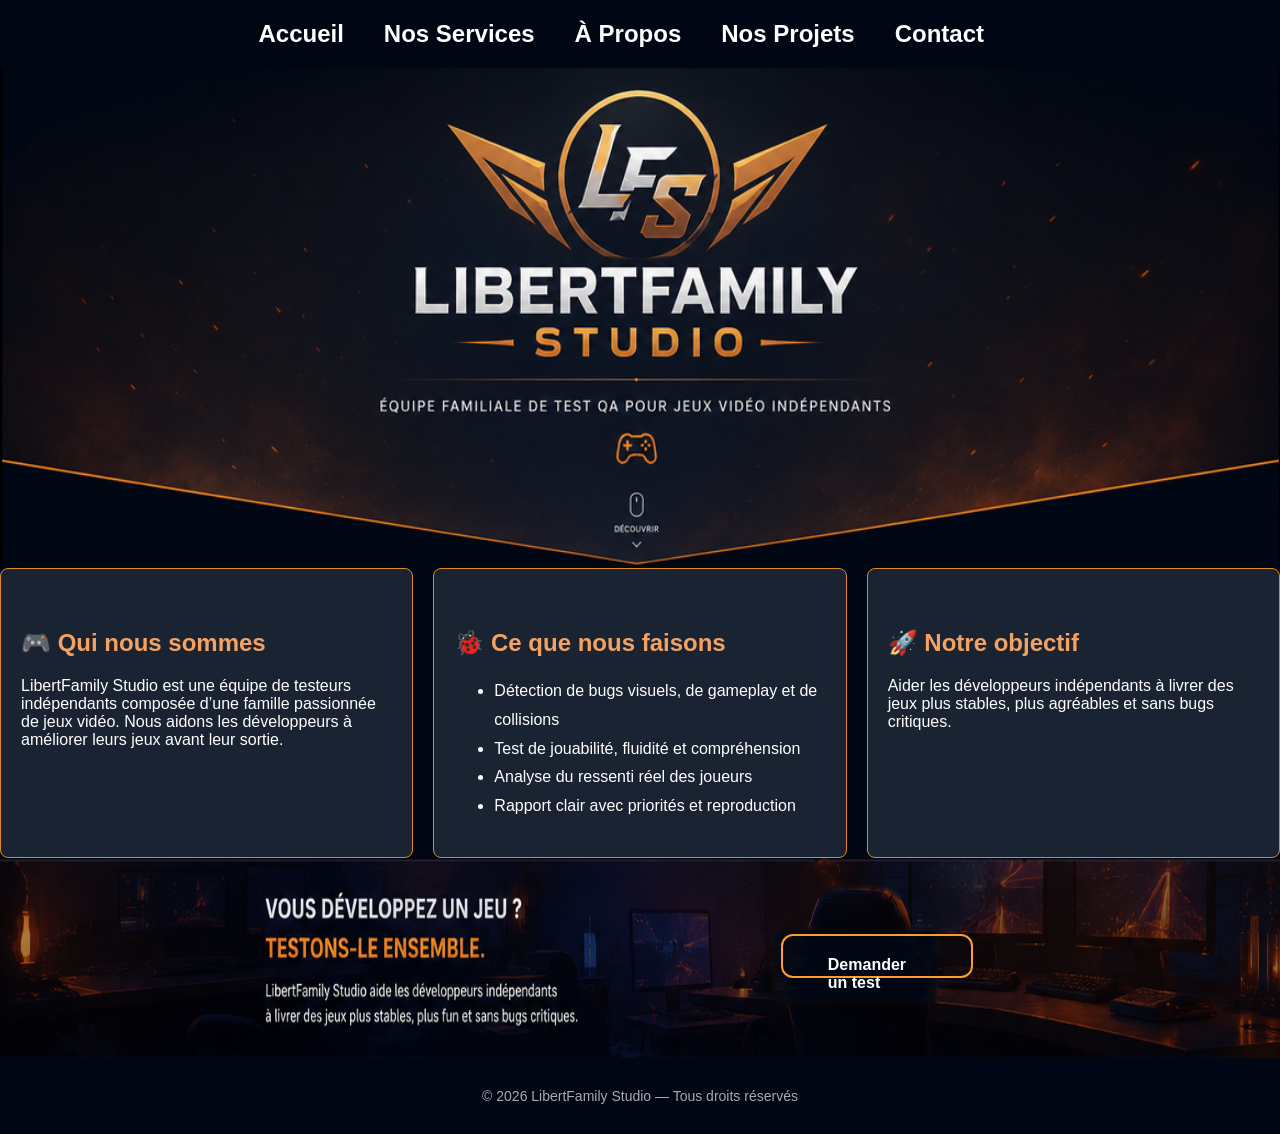
==== index.html @ a76ae363 "Améliore l’accueil et son appel à l’action" ====
<!DOCTYPE html>
<html lang="fr">
<head>
  <meta charset="UTF-8">
  <meta name="viewport" content="width=device-width, initial-scale=1">
  <meta name="description" content="LibertFamily Studio teste les jeux vidéo indépendants en famille sur PC, Android, VR et console.">
  <title>LibertFamily Studio</title>
  <link rel="stylesheet" href="css/global.css">
  <link rel="stylesheet" href="css/accueil.css">
  <link rel="stylesheet" href="css/pages.css">
</head>
<body>
  <nav aria-label="Navigation principale">
    <a href="index.html" aria-current="page">Accueil</a>
    <a href="services.html">Nos Services</a>
    <a href="apropos.html">À Propos</a>
    <a href="projets.html">Nos Projets</a>
    <a href="contact.html">Contact</a>
  </nav>

  <header class="hero">
    <img src="images/LogoSite.png" alt="LibertFamily Studio, équipe familiale de test QA" class="hero-logo">
  </header>

  <main>
    <div class="container">
      <div class="card">
        <h2>🎮 Qui nous sommes</h2>
        <p>LibertFamily Studio est une équipe de testeurs indépendants composée d’une famille passionnée de jeux vidéo. Nous aidons les développeurs à améliorer leurs jeux avant leur sortie.</p>
      </div>

      <div class="card">
        <h2>🐞 Ce que nous faisons</h2>
        <ul>
          <li>Détection de bugs visuels, de gameplay et de collisions</li>
          <li>Test de jouabilité, fluidité et compréhension</li>
          <li>Analyse du ressenti réel des joueurs</li>
          <li>Rapport clair avec priorités et reproduction</li>
        </ul>
      </div>

      <div class="card">
        <h2>🚀 Notre objectif</h2>
        <p>Aider les développeurs indépendants à livrer des jeux plus stables, plus agréables et sans bugs critiques.</p>
      </div>
    </div>

    <section class="banderole">
      <img src="images/banderole_fixed.png" alt="Vous développez un jeu ? Testons-le ensemble." class="banderole-publicite">
      <a href="contact.html" class="btn-invisible">Demander un test</a>
    </section>
  </main>

  <footer>© 2026 LibertFamily Studio — Tous droits réservés</footer>
</body>
</html>
---- css/global.css ----
/* ===== Général ===== */
body {

  font-family: Arial, sans-serif;
  background: #010615;

}

header {
  text-align: center;
  padding: 20px 40px;
  background: #fff;
}

header img {
  width: 100%;
  margin-bottom: 0;
}

h1 {
  margin: 0;
  font-size: 40px;
  color: #f4a261;
}

h2 {
  color: #f4a261;
  margin-top: 40px;
}

.container {
  display: flex;
  gap: 20px;
  flex-wrap: wrap;
  /* pour que ça passe à la ligne sur petit écran */
}

.card {
  flex: 1;
  min-width: 250px;
  /* évite que les cartes deviennent trop étroites */
  background: #1a2332;
  border: 1px solid #e08a1e;
  border-radius: 8px;
  padding: 20px;
  color: white;
}



ul {
  line-height: 1.8;
}

/* ===== banderole publicitaire ===== */
.banderole {
  position: relative;
  width: 100%;
  padding: 0;
  margin: 0;
  display: flex;

  justify-content: center;
  align-items: flex-start;
  background: #070707;
}

.banderole-publicite {
  width: 100%;
  /* je peux augmenter si je veux encore plus grand */
  max-width: none;
  height: 200px;

}



/* ===== logo ===== */




.hero {
  width: 100%;
  padding: 0;
  margin: 0;
  display: flex;

  justify-content: center;
  align-items: flex-start;
  background: #070707;
}

.hero-logo {
  width: 100%;
  /* je peux augmenter si je veux encore plus grand */
  max-width: none;
  height: 500px;
  display: block;

}

/* ===== Menu principal ===== */
nav {
  width: 80%;
  display: flex;
  justify-content: flex-end;
  gap: 40px;
  font-size: 24px;
  color: white;
  padding: 20px 40px;
}

nav a:hover {
  color: #f4a261;
  transform: scale(1.15);
}

nav a {
  color: white;
  text-decoration: none;
  font-weight: bold;
  transition: color 0.5s ease, transform 0.5s ease;
}

/* ===== Menu sur banderole ===== */
.nav-banderole {
  background-color: #0a0508;
  background-image:
    linear-gradient(to right, rgba(60, 20, 10, 0.6), rgba(60, 20, 10, 0) 15%, rgba(10, 20, 50, 0) 60%, rgba(10, 20, 60, 0.6)),
    url("../images/logopage4.png");
  background-size: auto, auto 162px;
  background-position: center, center;
  background-repeat: no-repeat, no-repeat;
  height: 162px;
  box-sizing: border-box;
  width: 100vw;
  position: relative;
  left: calc(-50vw + 50%);
  margin-right: calc(-50vw + 50%);
}

.nav-banderole a {
  color: white;
  text-decoration: none;
  font-weight: bold;
  transition: color 0.5s ease, transform 0.5s ease;
}

.nav-banderole {
  align-items: flex-end;
  background-size: contain;
  background-position: center 25%;
  background-repeat: no-repeat;
  height: 162px;
  justify-content: center;
  color: white;
  box-sizing: border-box;
}

.nav-banderole a:hover {
  color: #f4a261;
  transform: scale(1.15);
}

/* ===== bouton contact ===== */
.btn-invisible {
  position: absolute;
  color: white;
  left: 61%;
  top: 38%;
  padding: 20px 45px;
  width: clamp(40px, 15%, 200px);
  height: clamp(15px, 30%, 25px);
  text-decoration: none;
  font-weight: bold;
  border: 2px solid #ff9c2e;
  border-radius: 12px;
  background: color white;
  transition: .3s;
}

.btn-invisible:hover {
  background: #ff9c2e;
  color: #fff;
  box-shadow: 0 0 20px #ff9c2e;
}

/* ===== Footer ===== */
footer {
  text-align: center;
  padding: 30px;
  font-size: 14px;
  color: #aaa;
}
---- css/pages.css ----
* {
  box-sizing: border-box;
}

body {
  margin: 0;
  color: #f5f7fb;
}

.page-header {
  max-width: 1100px;
  margin: 0 auto;
  padding: 70px 24px 35px;
  text-align: center;
}

.page-header .eyebrow {
  margin: 0 0 12px;
  color: #ff9c2e;
  font-weight: bold;
  letter-spacing: .12em;
  text-transform: uppercase;
}

.page-header h1 {
  font-size: clamp(2rem, 5vw, 3.5rem);
}

.page-header p {
  max-width: 760px;
  margin: 20px auto 0;
  color: #cbd3df;
  font-size: 1.1rem;
  line-height: 1.7;
}

.content-grid {
  max-width: 1100px;
  margin: 0 auto;
  padding: 30px 24px 70px;
  display: grid;
  grid-template-columns: repeat(2, minmax(0, 1fr));
  gap: 22px;
}

.service-card,
.info-card,
.price-card,
.contact-card {
  padding: 28px;
  background: #1a2332;
  border: 1px solid #e08a1e;
  border-radius: 12px;
}

.service-card h2,
.info-card h2,
.price-card h2,
.contact-card h2 {
  margin-top: 0;
}

.service-card p,
.info-card p,
.price-card p,
.contact-card p {
  color: #d7dde7;
  line-height: 1.7;
}

.platforms {
  max-width: 1100px;
  margin: 0 auto 35px;
  padding: 0 24px;
  display: flex;
  flex-wrap: wrap;
  justify-content: center;
  gap: 12px;
}

.platform {
  padding: 10px 16px;
  color: #fff;
  background: #111a29;
  border: 1px solid #ff9c2e;
  border-radius: 999px;
  font-weight: bold;
}

.wide {
  grid-column: 1 / -1;
}

.steps {
  counter-reset: steps;
  list-style: none;
  padding: 0;
}

.steps li {
  counter-increment: steps;
  position: relative;
  padding: 0 0 20px 48px;
  color: #d7dde7;
  line-height: 1.6;
}

.steps li::before {
  content: counter(steps);
  position: absolute;
  left: 0;
  top: 0;
  width: 32px;
  height: 32px;
  display: grid;
  place-items: center;
  color: #010615;
  background: #ff9c2e;
  border-radius: 50%;
  font-weight: bold;
}

.price {
  margin: 8px 0;
  color: #ff9c2e;
  font-size: 2rem;
  font-weight: bold;
}

.cta-row {
  display: flex;
  flex-wrap: wrap;
  justify-content: center;
  gap: 15px;
  margin-top: 28px;
}

.button {
  display: inline-block;
  padding: 13px 22px;
  color: #fff;
  text-decoration: none;
  font-weight: bold;
  border: 2px solid #ff9c2e;
  border-radius: 10px;
  transition: .25s ease;
}

.button.primary,
.button:hover {
  color: #07101f;
  background: #ff9c2e;
  box-shadow: 0 0 18px rgba(255, 156, 46, .35);
}

.contact-list {
  padding: 0;
  list-style: none;
}

.contact-list li {
  margin: 14px 0;
}

.contact-list a {
  color: #ffb45f;
}

.notice {
  max-width: 1050px;
  margin: 0 auto 70px;
  padding: 22px 24px;
  color: #d7dde7;
  background: #111a29;
  border-left: 4px solid #ff9c2e;
  line-height: 1.7;
}

@media (max-width: 800px) {
  nav,
  .nav-banderole {
    width: 100%;
    height: auto;
    padding: 16px;
    gap: 14px;
    flex-wrap: wrap;
    justify-content: center;
    font-size: 16px;
  }

  .content-grid {
    grid-template-columns: 1fr;
  }

  .wide {
    grid-column: auto;
  }

  .page-header {
    padding-top: 45px;
  }
}
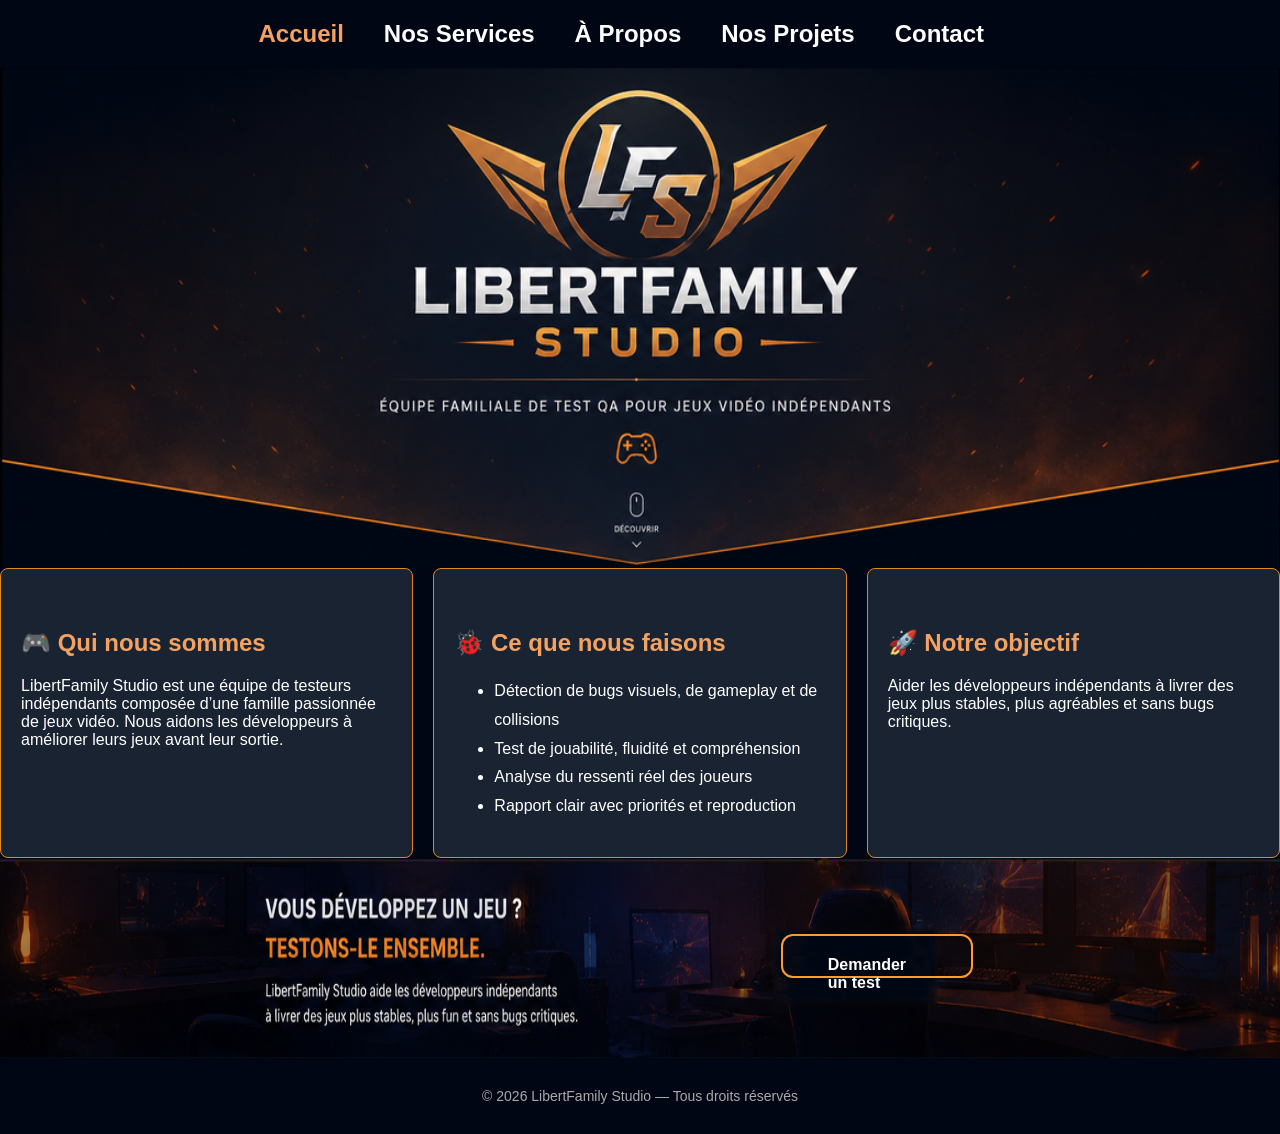
==== commit 4a86604b: "Supprime une feuille de style inexistante" ====
--- a/index.html
+++ b/index.html
@@ -5,9 +5,7 @@
   <meta name="viewport" content="width=device-width, initial-scale=1">
   <meta name="description" content="LibertFamily Studio teste les jeux vidéo indépendants en famille sur PC, Android, VR et console.">
   <title>LibertFamily Studio</title>
-  <link rel="stylesheet" href="css/global.css">
-  <link rel="stylesheet" href="css/accueil.css">
-  <link rel="stylesheet" href="css/pages.css">
+  <link rel="stylesheet" href="css/global.css">  <link rel="stylesheet" href="css/pages.css">
 </head>
 <body>
   <nav aria-label="Navigation principale">
--- a/css/pages.css
+++ b/css/pages.css
@@ -200,3 +200,47 @@
     padding-top: 45px;
   }
 }
+
+nav a[aria-current="page"] {
+  color: #f4a261;
+}
+
+@media (max-width: 800px) {
+  .hero-logo {
+    height: auto;
+  }
+
+  .banderole-publicite {
+    height: auto;
+    min-height: 150px;
+    object-fit: cover;
+  }
+
+  .btn-invisible {
+    left: auto;
+    top: auto;
+    right: 8%;
+    bottom: 18%;
+    width: auto;
+    height: auto;
+    padding: 10px 16px;
+  }
+
+  .container2 {
+    min-width: 0;
+    width: 100%;
+    padding: 0 16px;
+    flex-wrap: wrap;
+  }
+
+  .card2 {
+    flex: 1 1 280px;
+    width: auto;
+  }
+
+  .card2-image {
+    height: auto;
+    aspect-ratio: 16 / 10;
+    object-fit: cover;
+  }
+}
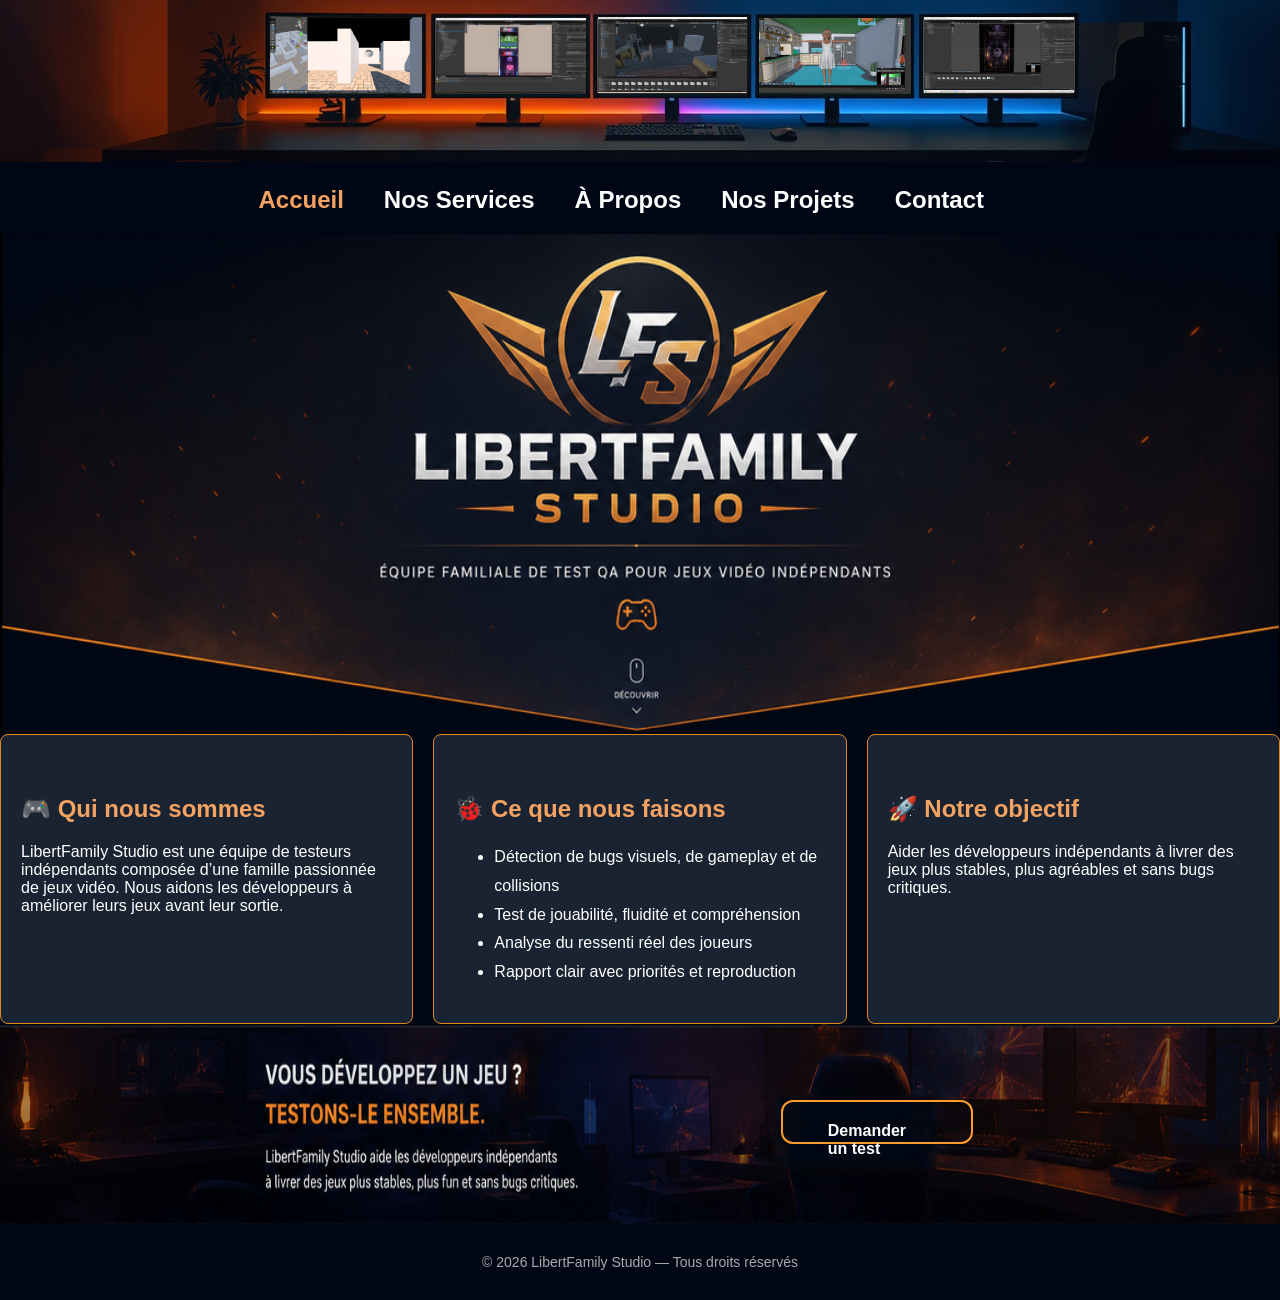
==== commit e4f0bd39: "Affiche les cinq projets au-dessus du menu" ====
--- a/index.html
+++ b/index.html
@@ -8,6 +8,10 @@
   <link rel="stylesheet" href="css/global.css">  <link rel="stylesheet" href="css/pages.css">
 </head>
 <body>
+  <div class="project-strip" aria-label="Aperçu de nos projets">
+    <img src="images/logopage4.png" alt="Cinq projets LibertFamily Studio affichés sur écrans">
+  </div>
+
   <nav aria-label="Navigation principale">
     <a href="index.html" aria-current="page">Accueil</a>
     <a href="services.html">Nos Services</a>
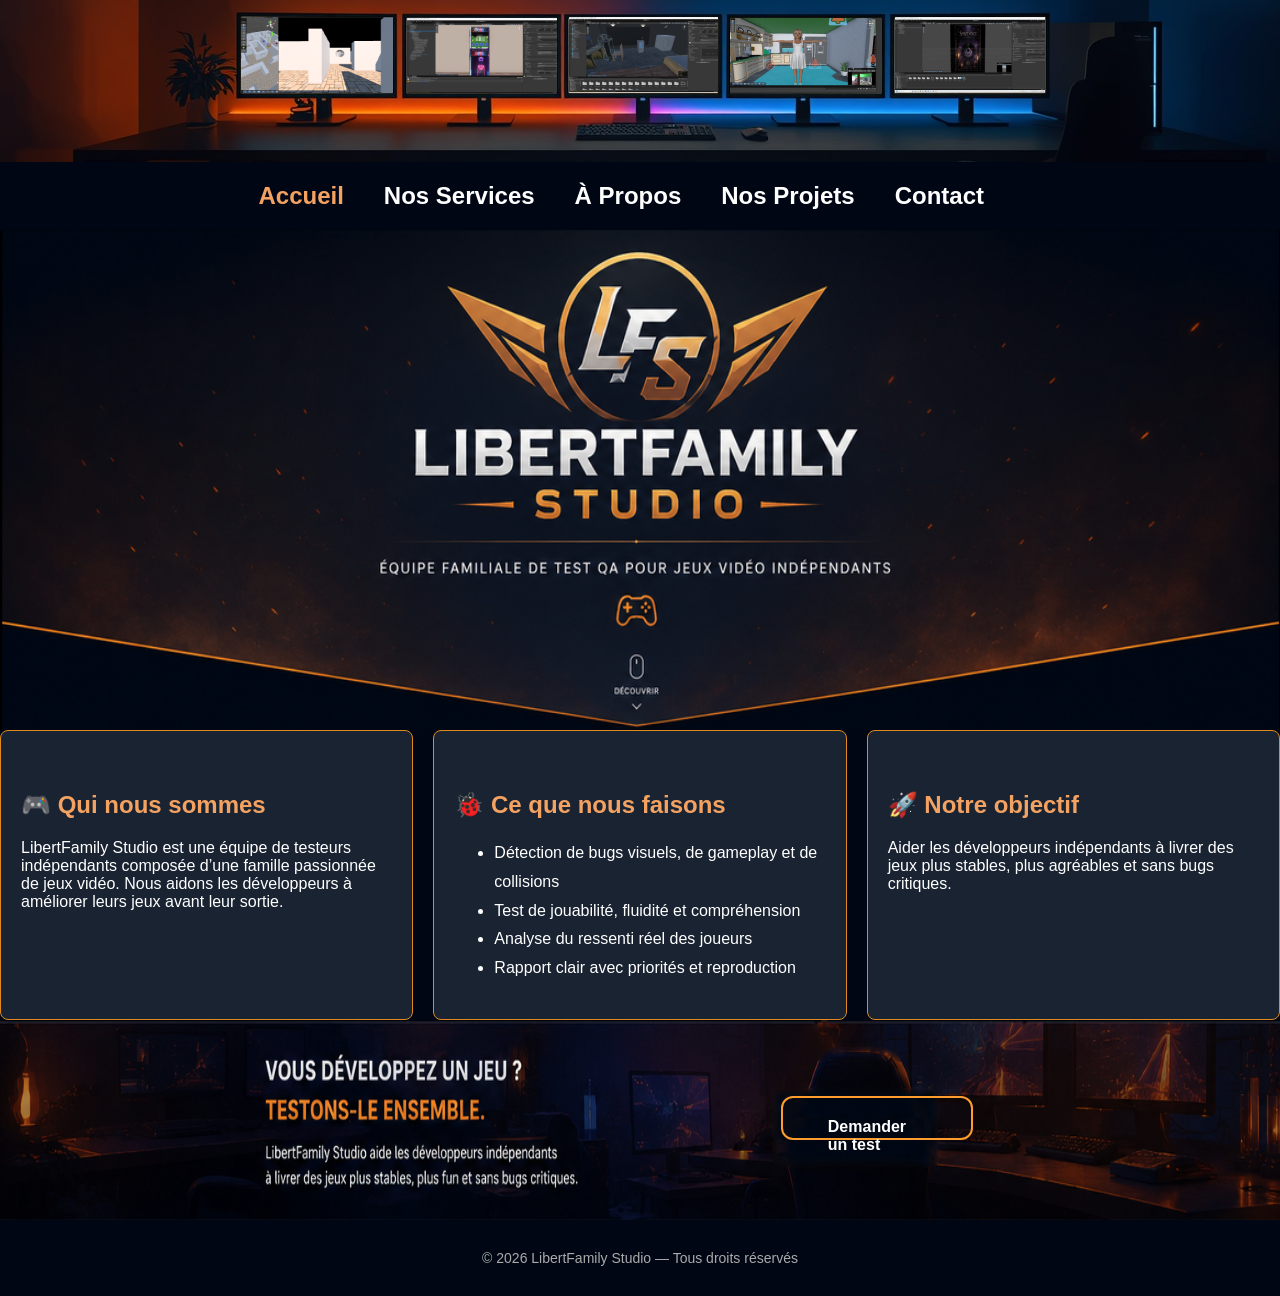
==== commit c0c0e4ee: "Force le rafraîchissement des styles" ====
--- a/index.html
+++ b/index.html
@@ -5,7 +5,7 @@
   <meta name="viewport" content="width=device-width, initial-scale=1">
   <meta name="description" content="LibertFamily Studio teste les jeux vidéo indépendants en famille sur PC, Android, VR et console.">
   <title>LibertFamily Studio</title>
-  <link rel="stylesheet" href="css/global.css">  <link rel="stylesheet" href="css/pages.css">
+  <link rel="stylesheet" href="css/global.css">  <link rel="stylesheet" href="css/pages.css?v=2">
 </head>
 <body>
   <div class="project-strip" aria-label="Aperçu de nos projets">
--- a/css/pages.css
+++ b/css/pages.css
@@ -244,3 +244,45 @@
     object-fit: cover;
   }
 }
+
+/* Bandeau visible des cinq projets */
+.project-strip {
+  width: 100%;
+  height: 162px;
+  overflow: hidden;
+  background: #0a0f18;
+}
+
+.project-strip img {
+  display: block;
+  width: 100%;
+  height: 100%;
+  object-fit: cover;
+  object-position: center;
+}
+
+.page-header {
+  background: transparent;
+}
+
+.nav-banderole {
+  height: auto;
+  min-height: 72px;
+  background-color: #080d18;
+  background-image: none;
+  align-items: center;
+}
+
+.page-header .button:not(.primary) {
+  background: #111a29;
+}
+
+@media (max-width: 800px) {
+  .project-strip {
+    height: 105px;
+  }
+
+  .project-strip img {
+    object-fit: cover;
+  }
+}
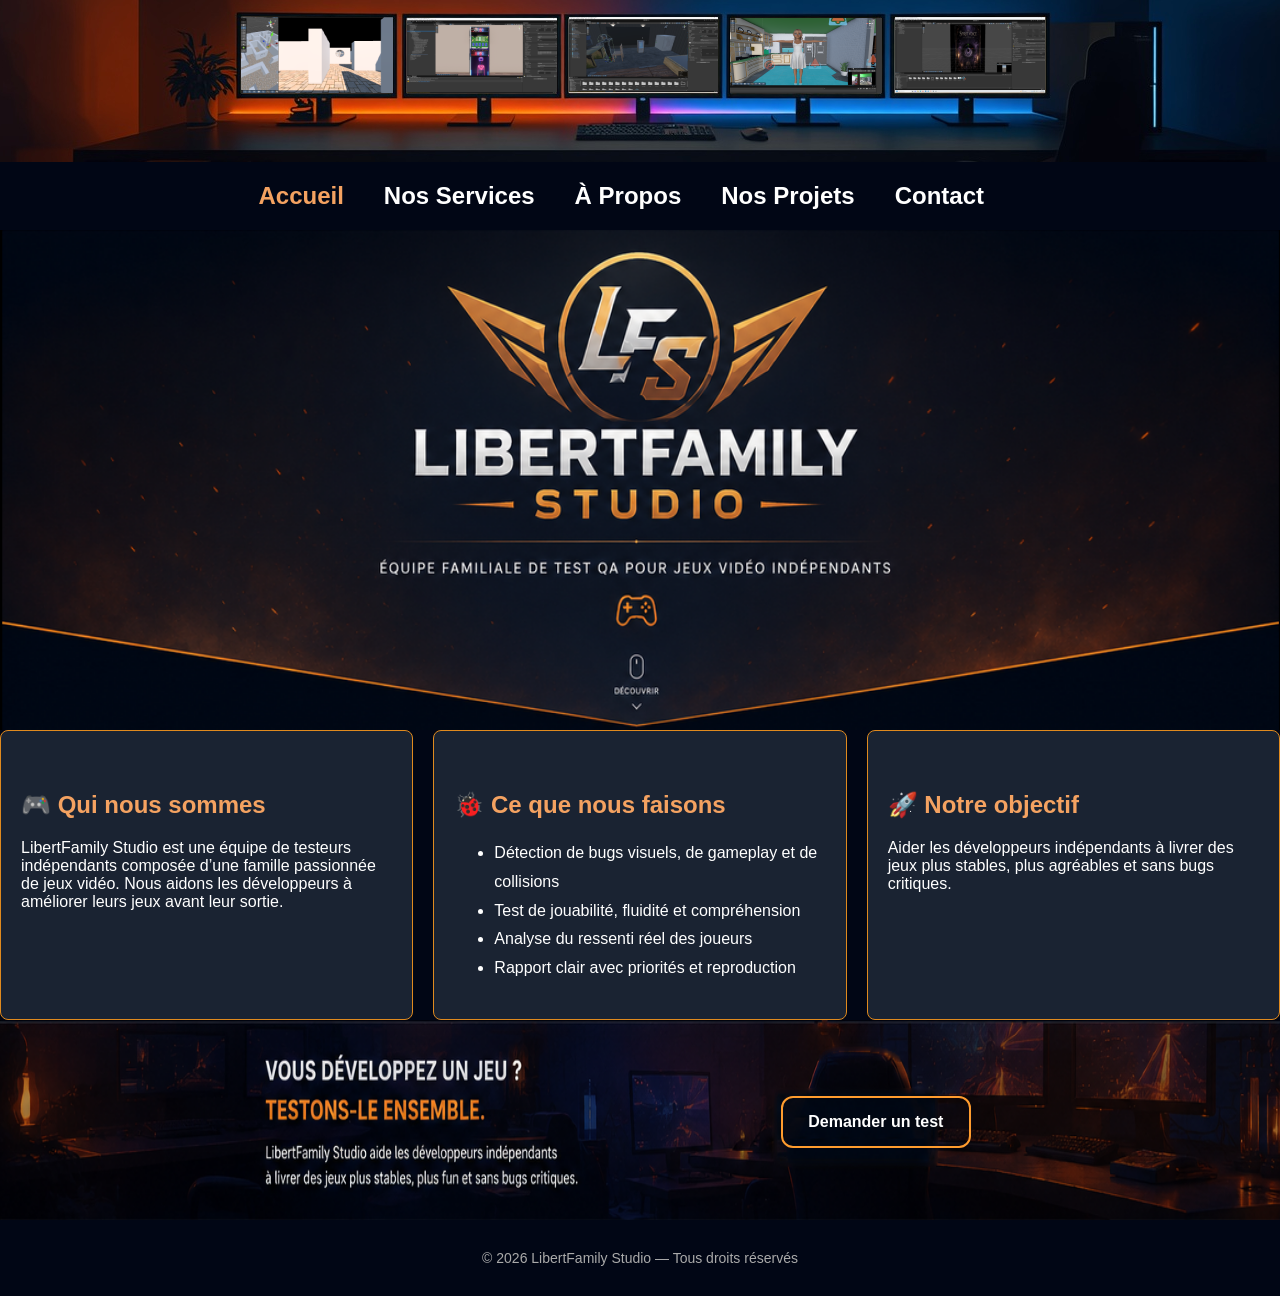
==== commit 2a22e144: "Recharge le style du bouton d’accueil" ====
--- a/index.html
+++ b/index.html
@@ -5,7 +5,7 @@
   <meta name="viewport" content="width=device-width, initial-scale=1">
   <meta name="description" content="LibertFamily Studio teste les jeux vidéo indépendants en famille sur PC, Android, VR et console.">
   <title>LibertFamily Studio</title>
-  <link rel="stylesheet" href="css/global.css">  <link rel="stylesheet" href="css/pages.css?v=2">
+  <link rel="stylesheet" href="css/global.css">  <link rel="stylesheet" href="css/pages.css?v=4">
 </head>
 <body>
   <div class="project-strip" aria-label="Aperçu de nos projets">
--- a/css/pages.css
+++ b/css/pages.css
@@ -286,3 +286,17 @@
     object-fit: cover;
   }
 }
+
+/* Bouton principal de la banderole d'accueil */
+.btn-invisible {
+  display: inline-flex;
+  align-items: center;
+  justify-content: center;
+  width: auto;
+  min-width: 190px;
+  height: auto;
+  min-height: 52px;
+  padding: 12px 24px;
+  white-space: nowrap;
+  line-height: 1.2;
+}
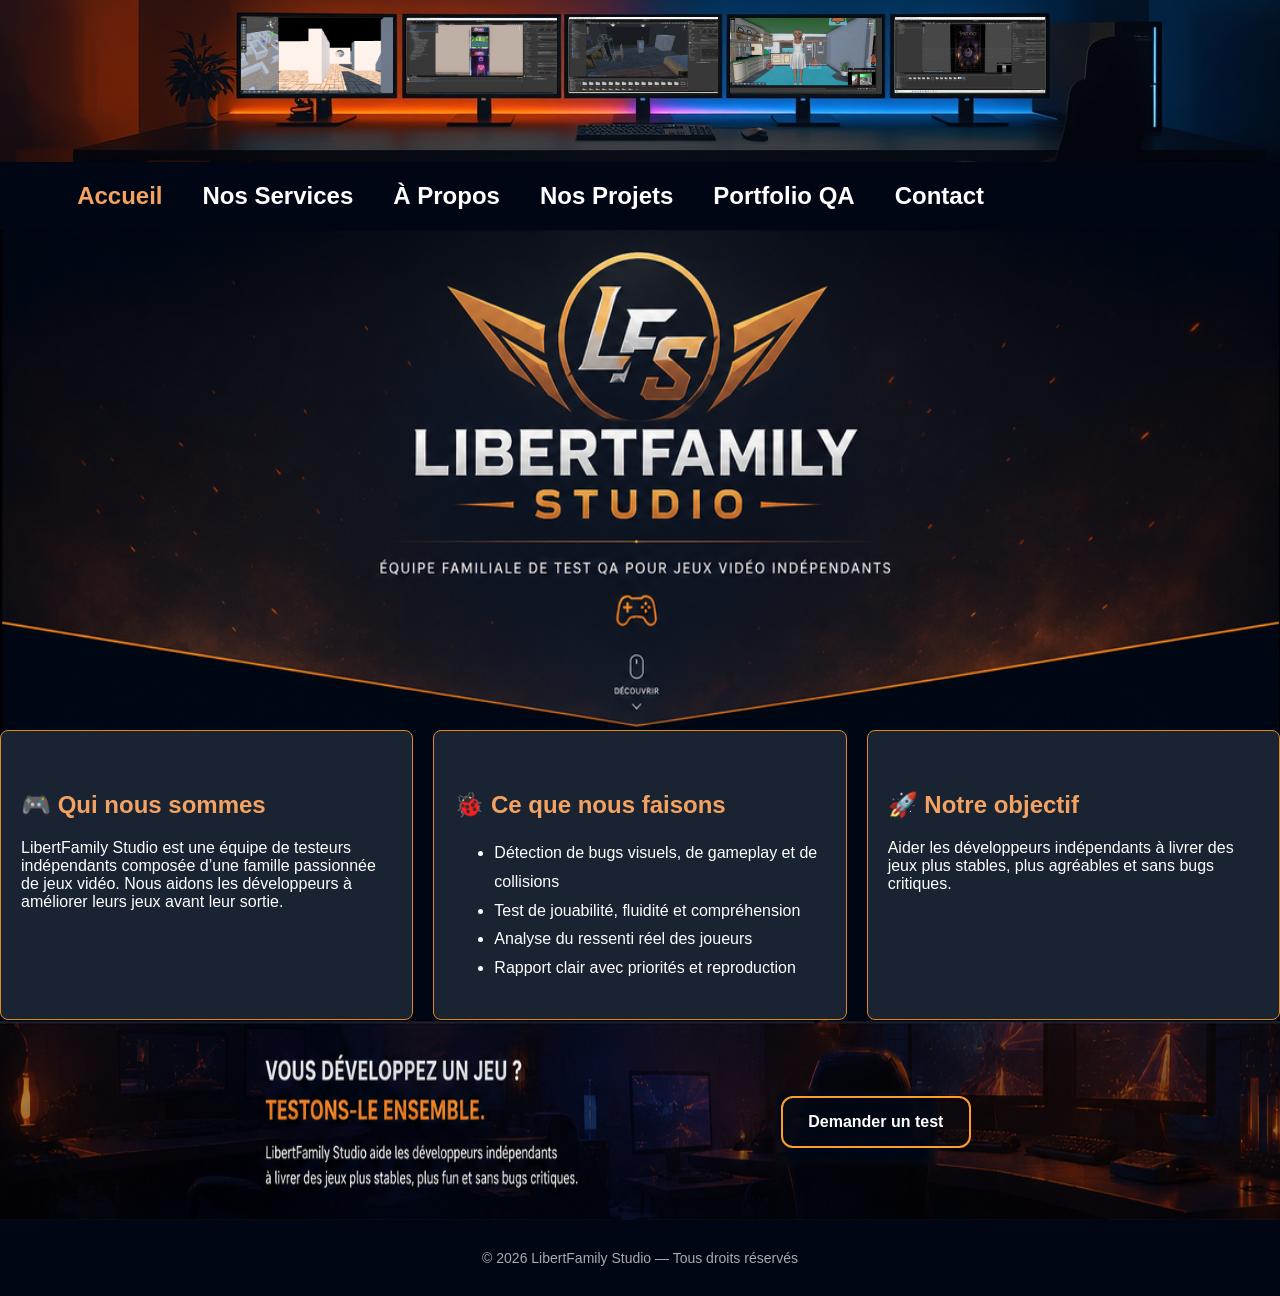
==== commit b609045f: "Crée un portfolio dédié aux études QA" ====
--- a/index.html
+++ b/index.html
@@ -17,6 +17,7 @@
     <a href="services.html">Nos Services</a>
     <a href="apropos.html">À Propos</a>
     <a href="projets.html">Nos Projets</a>
+    <a href="qa.html">Portfolio QA</a>
     <a href="contact.html">Contact</a>
   </nav>
 
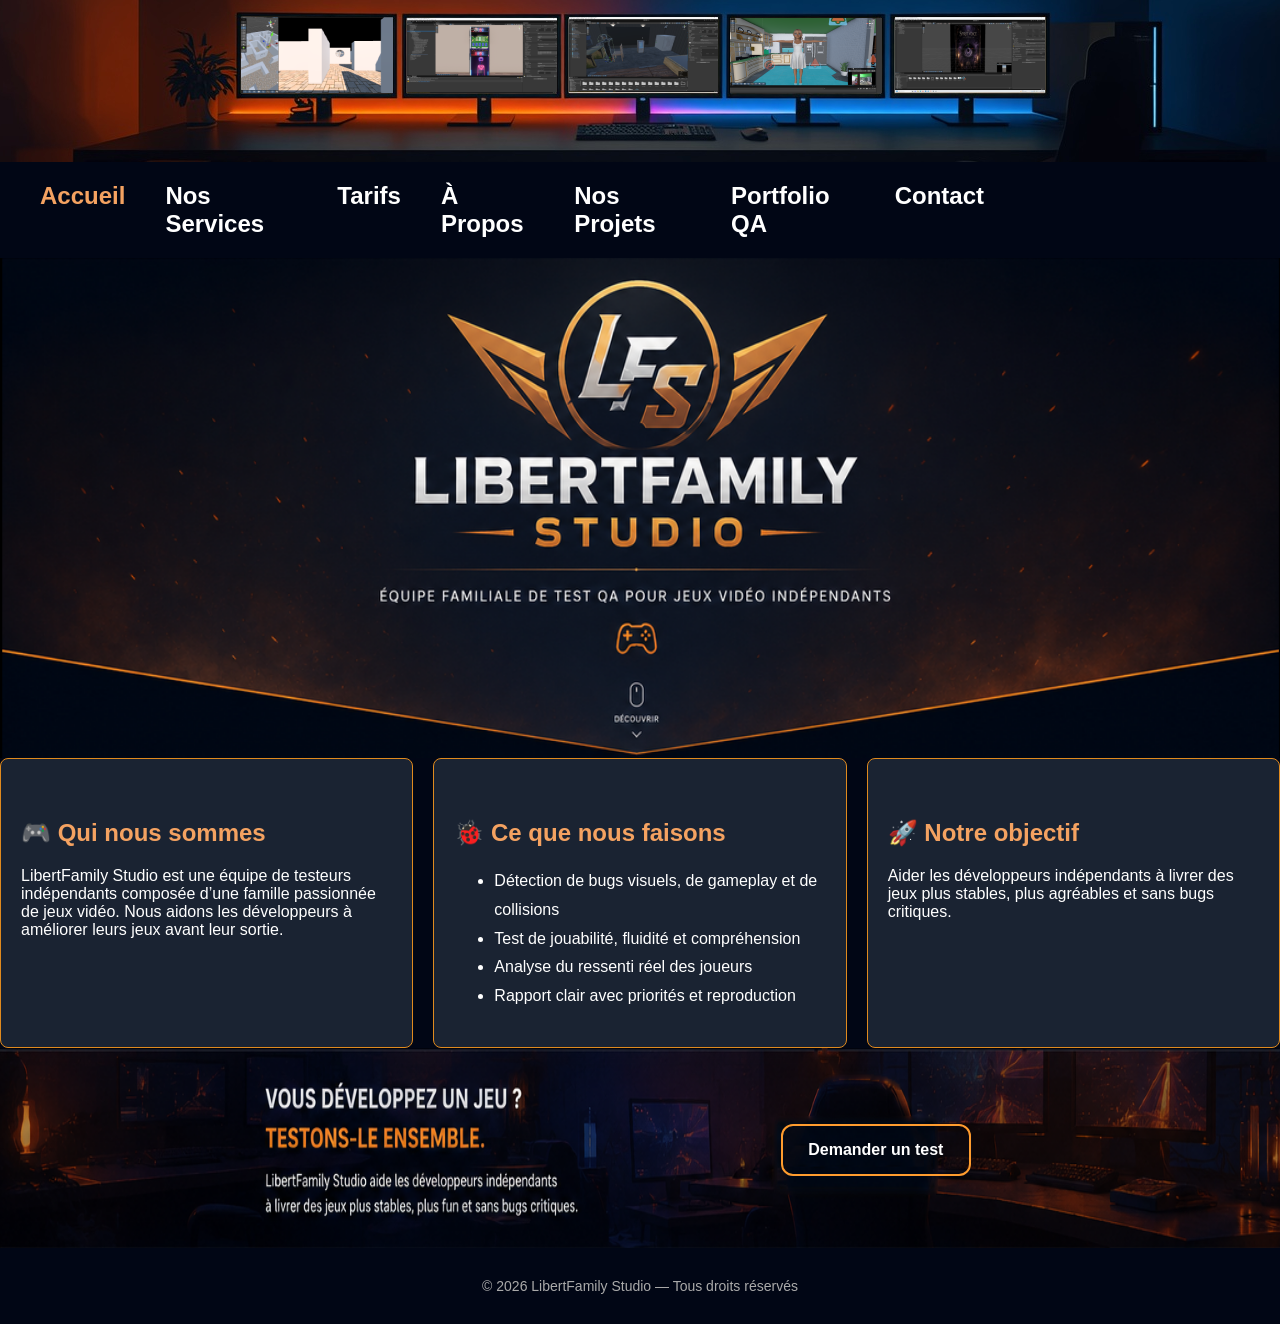
==== commit d6d316f1: "Ajoute la grille tarifaire QA professionnelle" ====
--- a/index.html
+++ b/index.html
@@ -15,6 +15,7 @@
   <nav aria-label="Navigation principale">
     <a href="index.html" aria-current="page">Accueil</a>
     <a href="services.html">Nos Services</a>
+    <a href="tarifs.html">Tarifs</a>
     <a href="apropos.html">À Propos</a>
     <a href="projets.html">Nos Projets</a>
     <a href="qa.html">Portfolio QA</a>
--- a/css/pages.css
+++ b/css/pages.css
@@ -127,6 +127,231 @@
   font-weight: bold;
 }
 
+.family-panel {
+  max-width: 1052px;
+  margin: 0 auto 20px;
+  padding: 28px;
+  display: grid;
+  grid-template-columns: minmax(0, 1.5fr) minmax(260px, 1fr);
+  gap: 28px;
+  align-items: center;
+  background: #111a29;
+  border: 1px solid #e08a1e;
+  border-radius: 12px;
+}
+
+.family-panel .eyebrow {
+  margin: 0 0 8px;
+  color: #ff9c2e;
+  font-weight: bold;
+  letter-spacing: .1em;
+  text-transform: uppercase;
+}
+
+.family-panel h2 {
+  margin: 0 0 12px;
+}
+
+.family-panel p:last-child {
+  margin-bottom: 0;
+  color: #d7dde7;
+  line-height: 1.7;
+}
+
+.age-list {
+  display: grid;
+  grid-template-columns: repeat(2, minmax(0, 1fr));
+  gap: 10px;
+}
+
+.age-list span {
+  padding: 11px 14px;
+  color: #fff;
+  text-align: center;
+  background: #1a2332;
+  border: 1px solid #ff9c2e;
+  border-radius: 999px;
+  font-weight: bold;
+}
+
+.age-list span:last-child {
+  grid-column: 1 / -1;
+}
+
+.pricing-section {
+  padding: 30px 0 10px;
+}
+
+.pricing-header {
+  margin-bottom: 24px;
+  text-align: center;
+}
+
+.pricing-header h2 {
+  margin-bottom: 8px;
+}
+
+.pricing-header p,
+.pricing-note {
+  color: #d7dde7;
+  line-height: 1.7;
+}
+
+.pricing-grid {
+  display: grid;
+  grid-template-columns: repeat(3, minmax(0, 1fr));
+  gap: 22px;
+  align-items: stretch;
+}
+
+.pricing-grid .price-card {
+  position: relative;
+  display: flex;
+  flex-direction: column;
+}
+
+.pricing-grid .price-card h3 {
+  margin: 0;
+  font-size: 1.35rem;
+}
+
+.pricing-grid .price-card.featured {
+  border-width: 2px;
+  box-shadow: 0 0 26px rgba(255, 156, 46, .2);
+}
+
+.price-badge {
+  align-self: flex-start;
+  margin: -44px 0 16px;
+  padding: 6px 12px;
+  color: #07101f !important;
+  background: #ff9c2e;
+  border-radius: 999px;
+  font-size: .82rem;
+  font-weight: bold;
+  text-transform: uppercase;
+  letter-spacing: .05em;
+}
+
+.price-summary {
+  min-height: 3.4em;
+}
+
+.price-features {
+  flex: 1;
+  margin: 8px 0 24px;
+  padding-left: 20px;
+  color: #d7dde7;
+  line-height: 1.7;
+}
+
+.pricing-grid .button {
+  align-self: flex-start;
+}
+
+.pricing-note {
+  max-width: 780px;
+  margin: 24px auto 0;
+  text-align: center;
+}
+
+.professional-pricing {
+  max-width: 1180px;
+  margin: 0 auto 54px;
+  padding: 18px 24px 0;
+  display: grid;
+  grid-template-columns: repeat(3, minmax(0, 1fr));
+  gap: 22px;
+  align-items: stretch;
+}
+
+.professional-card {
+  position: relative;
+  padding: 30px;
+  display: flex;
+  flex-direction: column;
+  background: #1a2332;
+  border: 1px solid #e08a1e;
+  border-radius: 12px;
+}
+
+.professional-card.featured {
+  border-width: 2px;
+  box-shadow: 0 0 28px rgba(255, 156, 46, .22);
+}
+
+.professional-card h2 {
+  margin: 4px 0 6px;
+}
+
+.offer-number {
+  margin: 0;
+  color: #ff9c2e;
+  font-weight: bold;
+  letter-spacing: .12em;
+}
+
+.offer-audience {
+  margin: 0 0 14px;
+  color: #cbd3df;
+  font-weight: bold;
+}
+
+.professional-price {
+  margin: 8px 0 18px;
+  color: #ff9c2e;
+  font-size: 1.85rem;
+  font-weight: bold;
+}
+
+.professional-price span {
+  color: #cbd3df;
+  font-size: .95rem;
+  font-weight: normal;
+}
+
+.professional-card > p:not(.offer-number):not(.offer-audience):not(.professional-price):not(.price-badge) {
+  color: #d7dde7;
+  line-height: 1.65;
+}
+
+.professional-card ul {
+  flex: 1;
+  padding-left: 20px;
+  color: #d7dde7;
+}
+
+.professional-card .button {
+  align-self: flex-start;
+}
+
+.tariff-family {
+  margin-bottom: 28px;
+}
+
+.tariff-details {
+  padding-top: 0;
+  padding-bottom: 34px;
+}
+
+.tariff-cta {
+  max-width: 1052px;
+  margin: 0 auto 70px;
+  padding: 34px 28px;
+  text-align: center;
+  background: #111a29;
+  border: 1px solid #e08a1e;
+  border-radius: 12px;
+}
+
+.tariff-cta h2 {
+  margin-top: 0;
+}
+
+.tariff-cta p {
+  color: #d7dde7;
+}
+
 .cta-row {
   display: flex;
   flex-wrap: wrap;
@@ -192,6 +417,29 @@
     grid-template-columns: 1fr;
   }
 
+  .pricing-grid {
+    grid-template-columns: 1fr;
+  }
+
+  .professional-pricing {
+    grid-template-columns: 1fr;
+  }
+
+  .tariff-cta {
+    margin-right: 24px;
+    margin-left: 24px;
+  }
+
+  .family-panel {
+    margin-right: 24px;
+    margin-left: 24px;
+    grid-template-columns: 1fr;
+  }
+
+  .price-summary {
+    min-height: auto;
+  }
+
   .wide {
     grid-column: auto;
   }
@@ -247,6 +495,7 @@
 
 /* Bandeau visible des cinq projets */
 .project-strip {
+  position: relative;
   width: 100%;
   height: 162px;
   overflow: hidden;
